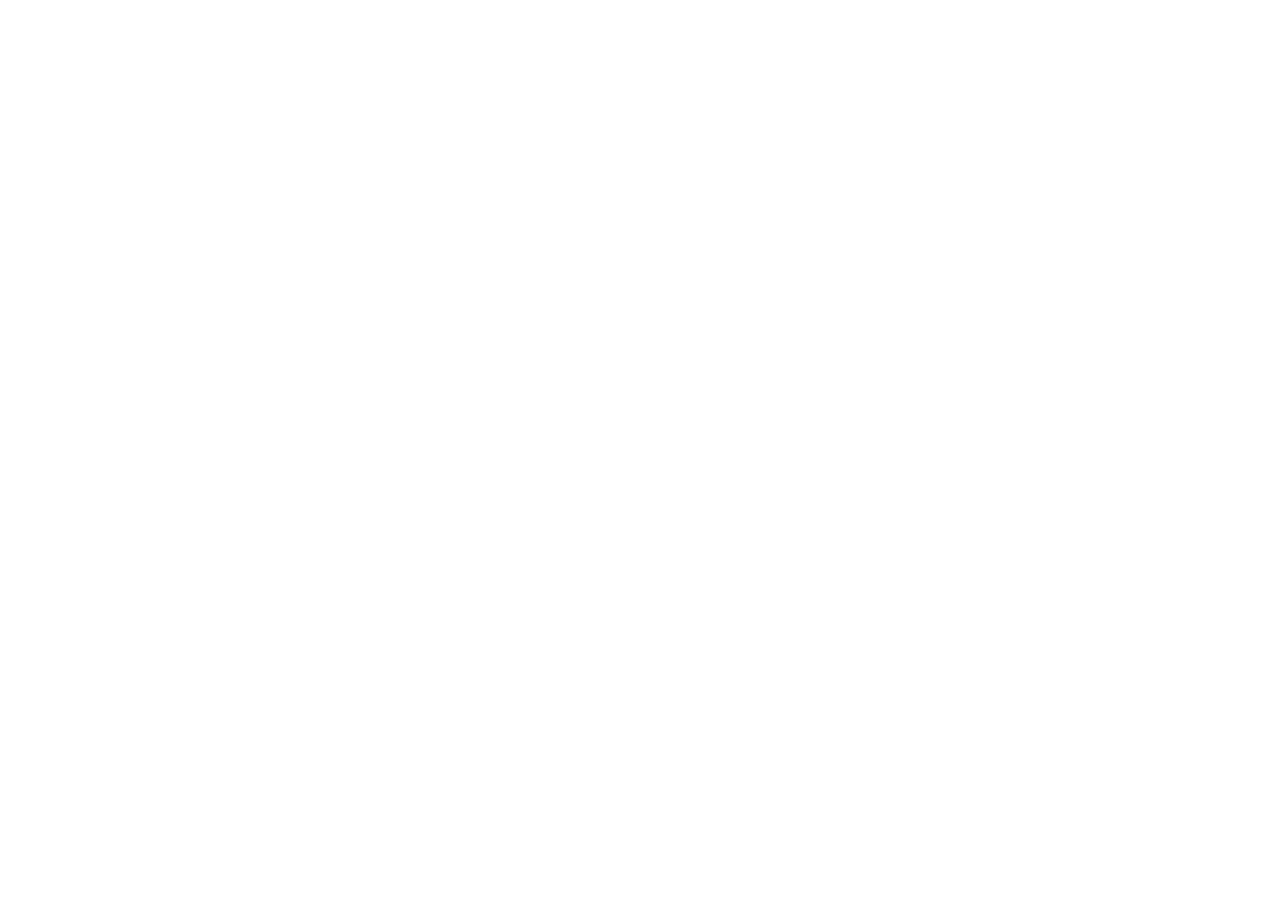
==== index.html @ 722916a7 "Document for main navigation page" ====
<!DOCTYPE html>
<html>
    <head lang="en-US">
        <meta charset="UTF-8" />
        <meta name="viewport" content="width=device-width" />
        <title>Main</title>
    </head>
    <body>

    </body>
</html>
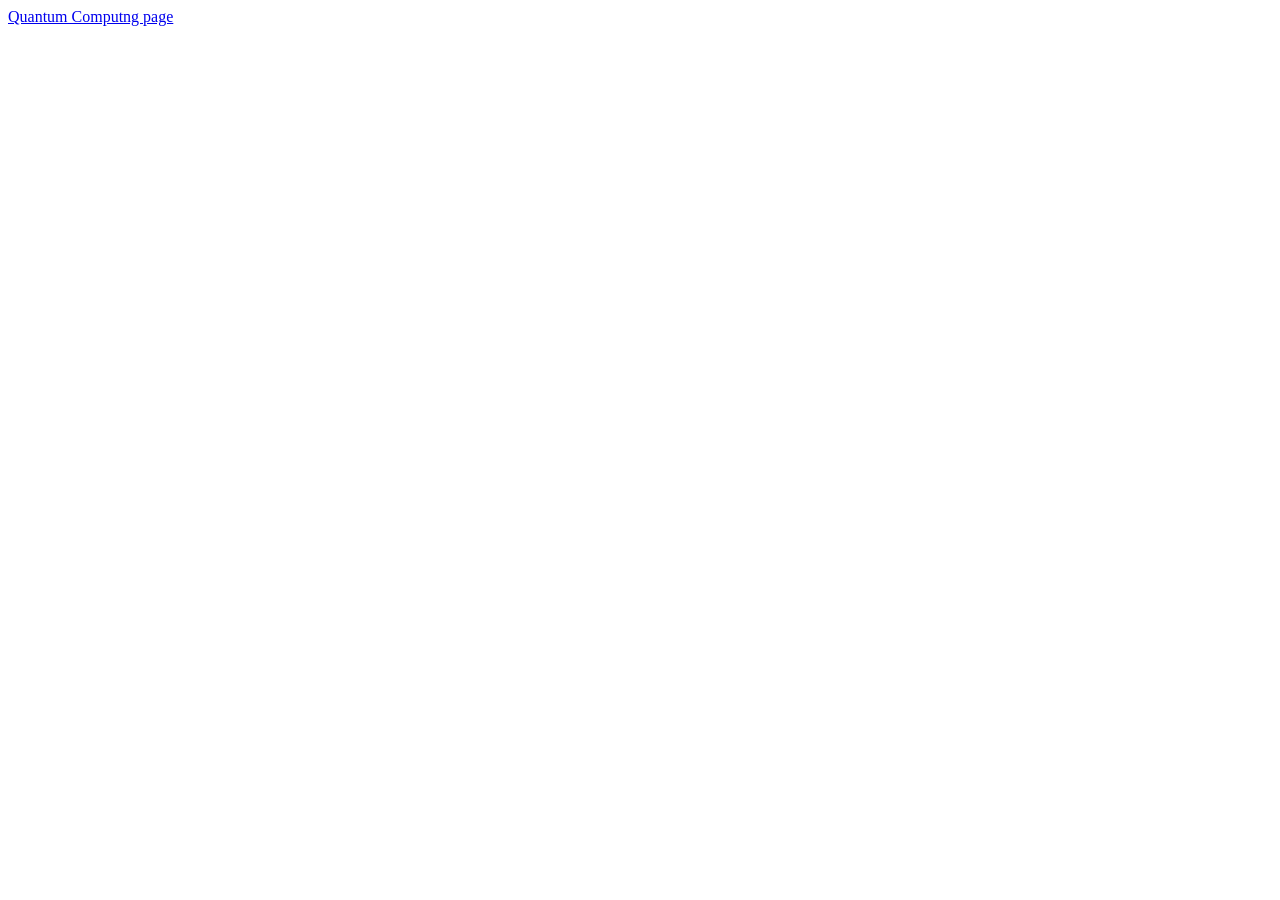
==== commit 9d76bcb2: "this is the ndex" ====
--- a/index.html
+++ b/index.html
@@ -6,6 +6,6 @@
         <title>Main</title>
     </head>
     <body>
-
+        <a href="QuantumComputing.html">Quantum Computng page </a>
     </body>
 </html>
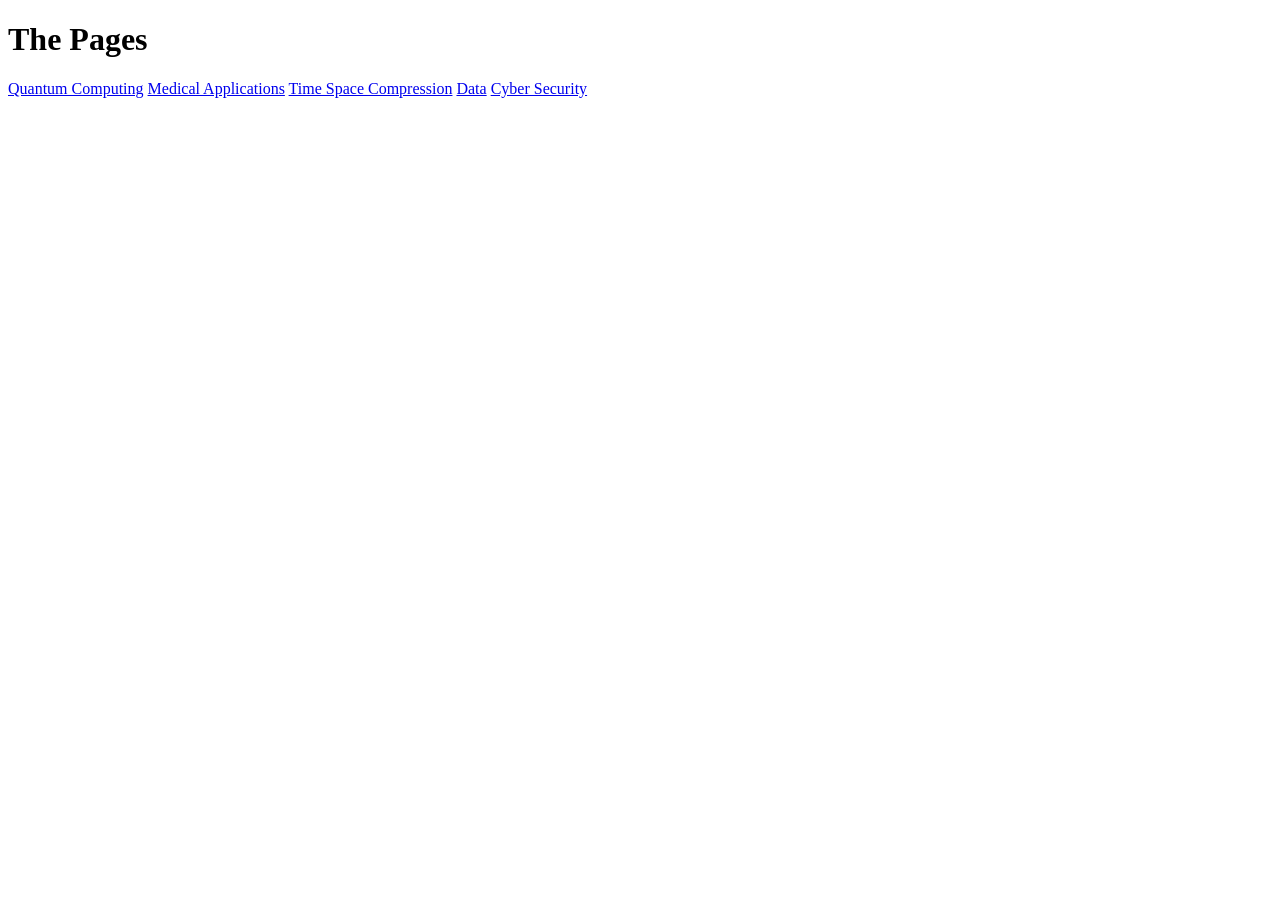
==== commit e6ff14bd: "added links to all pages" ====
--- a/index.html
+++ b/index.html
@@ -6,6 +6,11 @@
         <title>Main</title>
     </head>
     <body>
-        <a href="QuantumComputing.html">Quantum Computng page </a>
+        <h1>The Pages</h1>
+        <a href="QuantumComputing.html">Quantum Computing</a>
+        <a href="MedicalApplications.html">Medical Applications</a>
+        <a href="TimeSpaceCompression.html">Time Space Compression</a>
+        <a href="prac3.html">Data</a>
+        <a href="'doc2.html">Cyber Security</a>
     </body>
 </html>
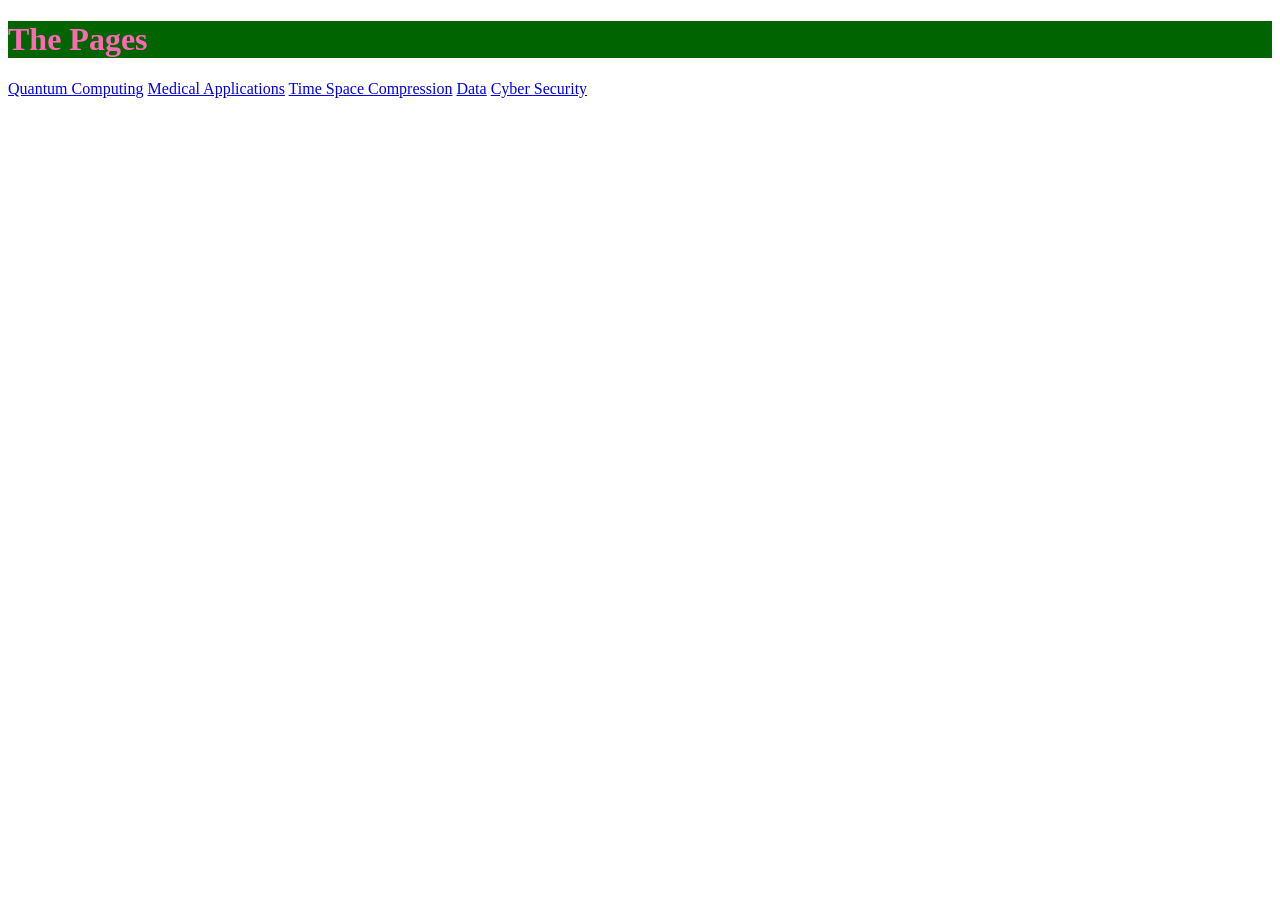
==== commit 7a3283ab: "added link to style sheet" ====
--- a/index.html
+++ b/index.html
@@ -4,6 +4,7 @@
         <meta charset="UTF-8" />
         <meta name="viewport" content="width=device-width" />
         <title>Main</title>
+        <link rel="stylesheet" type="text/css" href="stylesheet.css">
     </head>
     <body>
         <h1>The Pages</h1>
--- a/stylesheet.css
+++ b/stylesheet.css
@@ -0,0 +1,13 @@
+p,ul,ol,h1,h2,h3{
+    font-family: 'Times New Roman', Times, serif;
+    color: hotpink;
+}
+
+h1,h2,h3,h5{
+    font-weight: bold;
+    background-color:darkgreen}
+
+button{
+    color:blue;
+    background-color: cadetblue;
+}
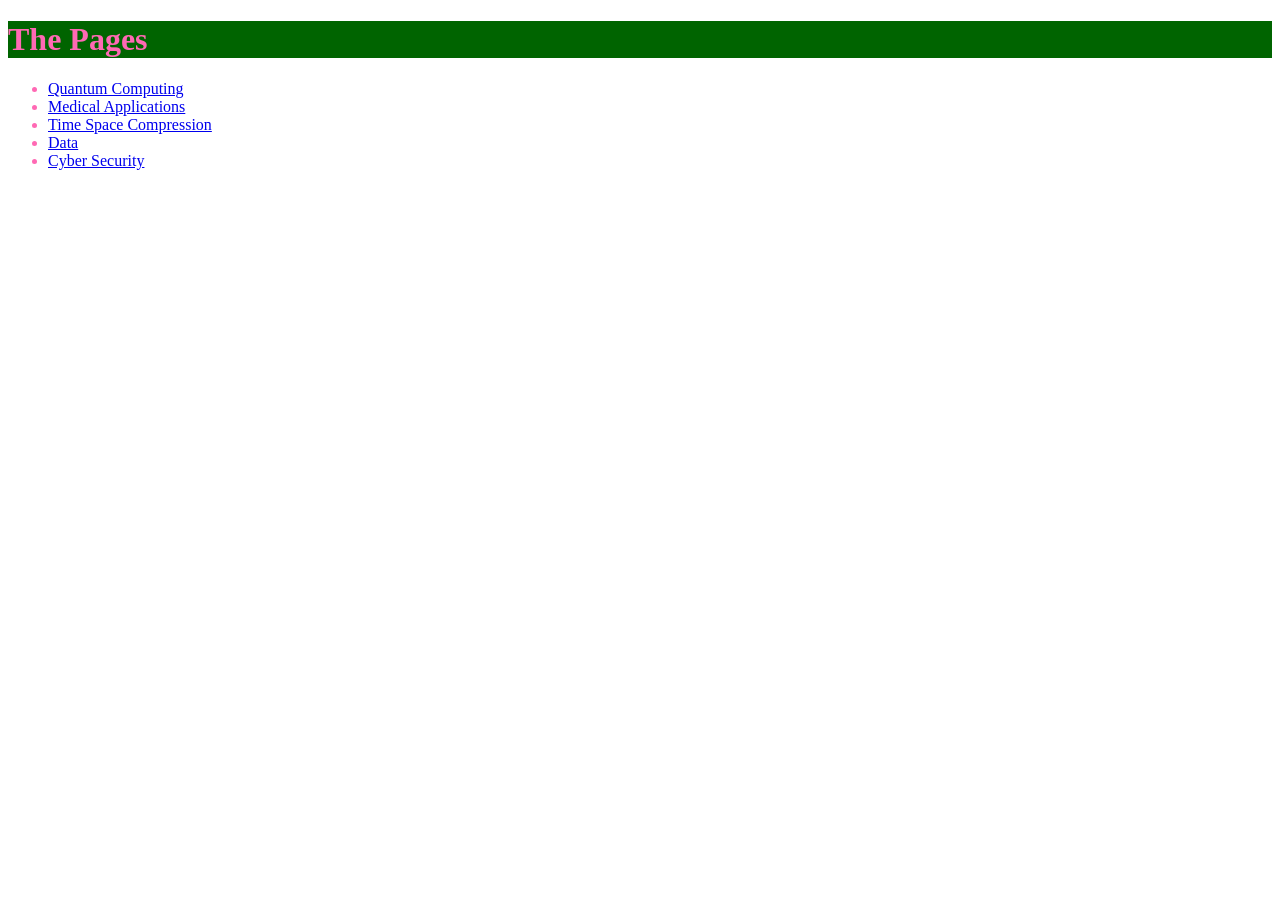
==== commit c7c11113: "added into a list" ====
--- a/index.html
+++ b/index.html
@@ -8,10 +8,12 @@
     </head>
     <body>
         <h1>The Pages</h1>
-        <a href="QuantumComputing.html">Quantum Computing</a>
-        <a href="MedicalApplications.html">Medical Applications</a>
-        <a href="TimeSpaceCompression.html">Time Space Compression</a>
-        <a href="prac3.html">Data</a>
-        <a href="'doc2.html">Cyber Security</a>
+        <ul>
+            <li><a href="QuantumComputing.html">Quantum Computing</a></li>
+            <li><a href="MedicalApplications.html">Medical Applications</a></li>
+            <li><a href="TimeSpaceCompression.html">Time Space Compression</a></li>
+            <li><a href="prac3.html">Data</a></li>
+            <li><a href="'doc2.html">Cyber Security</a></li>
+        </ul>
     </body>
 </html>
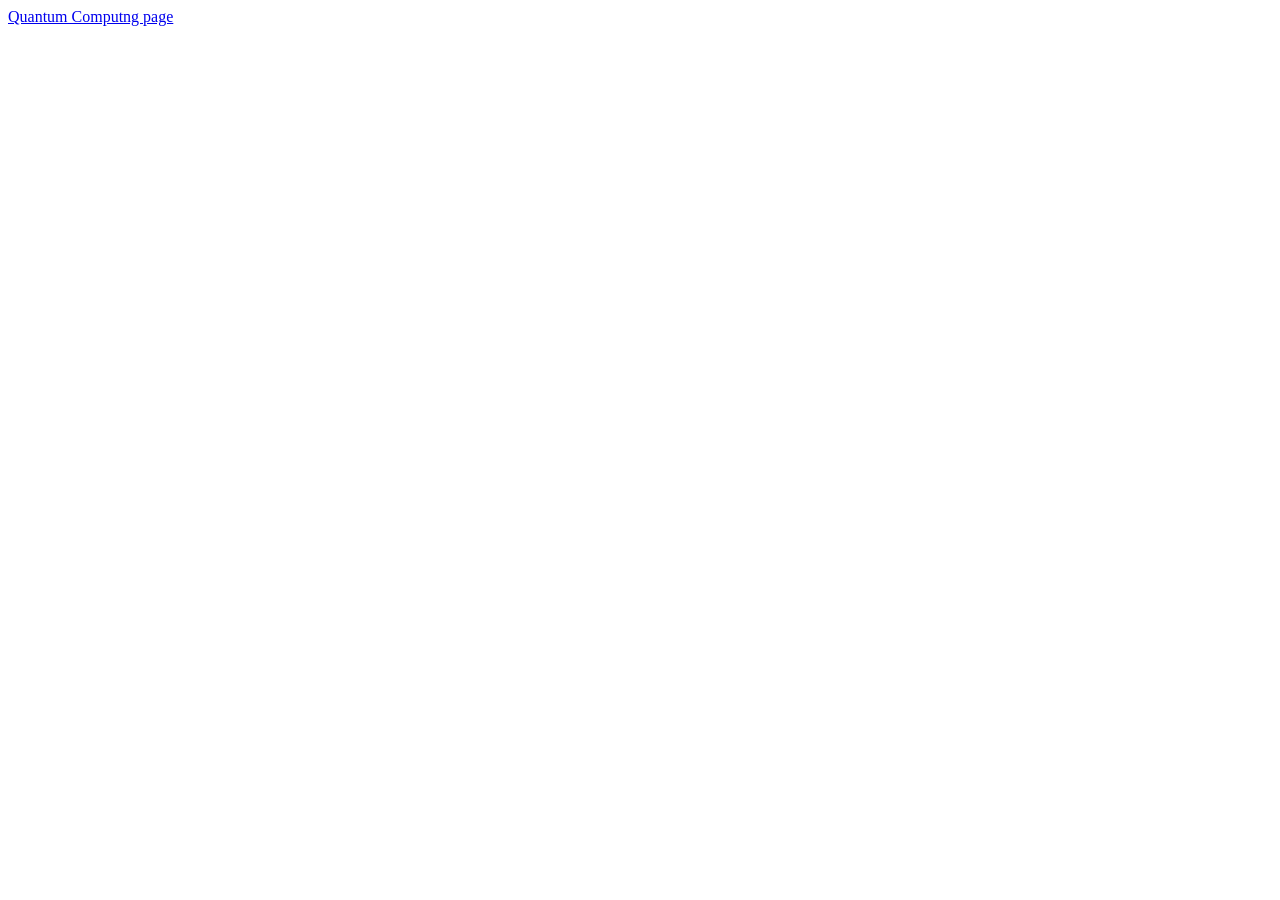
==== commit 1a188e77: "Merge branch 'main' of https://github.com/lucky-legend55/beneficial-computing" ====
--- a/index.html
+++ b/index.html
@@ -4,16 +4,8 @@
         <meta charset="UTF-8" />
         <meta name="viewport" content="width=device-width" />
         <title>Main</title>
-        <link rel="stylesheet" type="text/css" href="stylesheet.css">
     </head>
     <body>
-        <h1>The Pages</h1>
-        <ul>
-            <li><a href="QuantumComputing.html">Quantum Computing</a></li>
-            <li><a href="MedicalApplications.html">Medical Applications</a></li>
-            <li><a href="TimeSpaceCompression.html">Time Space Compression</a></li>
-            <li><a href="prac3.html">Data</a></li>
-            <li><a href="'doc2.html">Cyber Security</a></li>
-        </ul>
+        <a href="QuantumComputing.html">Quantum Computng page </a>
     </body>
 </html>
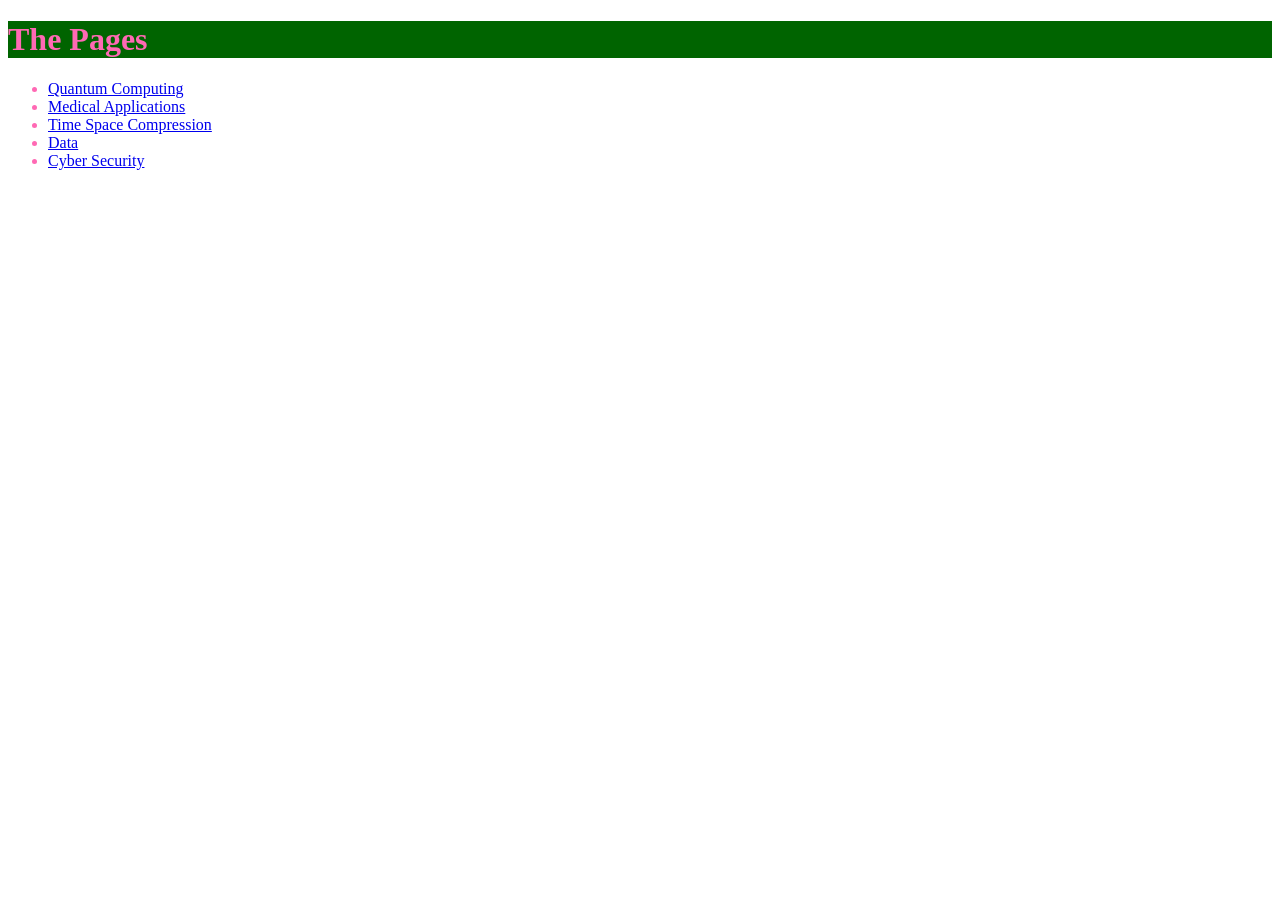
==== commit a8fc9909: "Merge branch 'main' of https://github.com/lucky-legend55/beneficial-computing" ====
--- a/index.html
+++ b/index.html
@@ -4,8 +4,16 @@
         <meta charset="UTF-8" />
         <meta name="viewport" content="width=device-width" />
         <title>Main</title>
+        <link rel="stylesheet" type="text/css" href="stylesheet.css">
     </head>
     <body>
-        <a href="QuantumComputing.html">Quantum Computng page </a>
+        <h1>The Pages</h1>
+        <ul>
+            <li><a href="QuantumComputing.html">Quantum Computing</a></li>
+            <li><a href="MedicalApplications.html">Medical Applications</a></li>
+            <li><a href="TimeSpaceCompression.html">Time Space Compression</a></li>
+            <li><a href="prac3.html">Data</a></li>
+            <li><a href="doc2.html">Cyber Security</a></li>
+        </ul>
     </body>
 </html>
--- a/stylesheet.css
+++ b/stylesheet.css
@@ -0,0 +1,13 @@
+p,ul,ol,h1,h2,h3,h5{
+    font-family: 'Times New Roman', Times, serif;
+    color: hotpink;
+}
+
+h1,h2,h3,h5{
+    font-weight: bold;
+    background-color:darkgreen}
+
+button{
+    color:blue;
+    background-color: cadetblue;
+}
